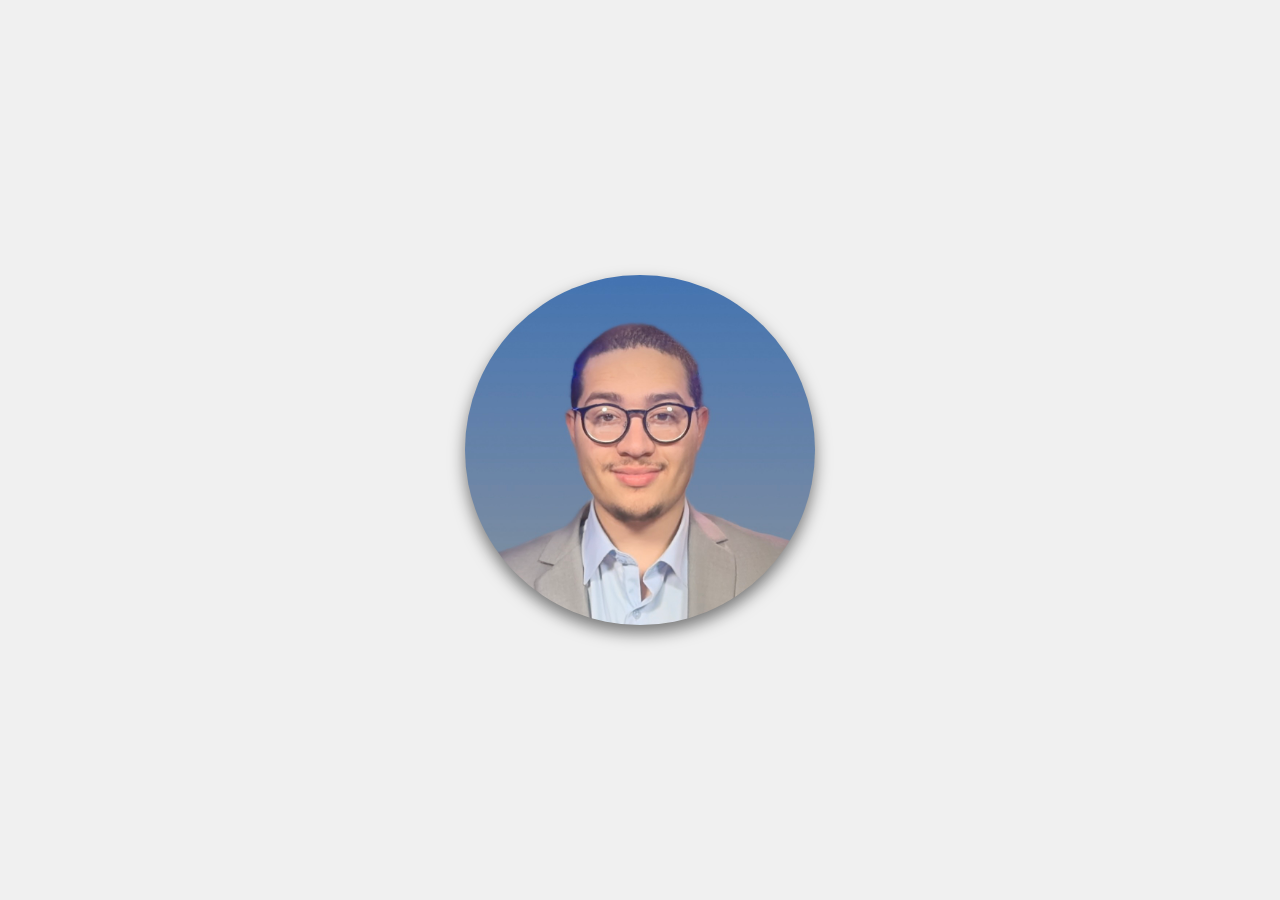
==== index.html @ 880c0f78 "Update index.html" ====
<!DOCTYPE html>
<html lang="en">
<head>
    <meta charset="UTF-8">
    <meta name="viewport" content="width=device-width, initial-scale=1.0">
    <title>jarielrrz</title>
    <!-- <link rel="stylesheet" href="styles.css"> -->
    <link rel="stylesheet" href="https://cdnjs.cloudflare.com/ajax/libs/font-awesome/6.0.0-beta3/css/all.min.css">
</head>
<style>
    /* Existing styles */
    body {
        margin: 0;
        display: flex;
        flex-direction: column; /* Change to column to stack elements vertically */
        align-items: center;
        background-color: #f0f0f0;
        font-family: Arial, sans-serif;
        height: 100vh; /* Ensure body takes full height */
    }
    
    .profile-container {
        position: absolute; /* Position absolute to center it */
        top: 50%;
        left: 50%;
        transform: translate(-50%, -50%);
        width: 350px;
        height: 350px;
    }
    
    .profile-pic {
        width: 100%;
        height: 100%;
        border-radius: 50%;
        background-color: #555;
        background-image: url('/media/profilev2.jpg'); /* i need a profesional headshots */
        background-size: cover;
        background-position: center;
        cursor: pointer;
        box-shadow: 0 4px 6px rgba(0, 0, 0, 0.5);
        transition: transform 0.3s ease;
        box-shadow: 0 8px 16px rgba(0, 0, 0, 0.5); 
        overflow: hidden; /* Ensure the box shadow matches the circular shape */
    }
    
    .profile-pic:hover {
        transform: scale(1.1);
    }
    
    .menu {
        position: absolute;
        top: 50%;
        left: 50%;
        transform: translate(-50%, -50%);
        transition: all 0.3s ease;
    }
    
    .menu-item {
        display: flex;
        flex-direction: column;
        align-items: center;
        justify-content: center;
        width: 80px;
        height: 80px;
        background-color: #fff;
        color: #333;
        border-radius: 50%;
        box-shadow: 0 2px 4px rgba(0, 0, 0, 0.1);
        text-decoration: none;
        font-size: 12px;
        font-weight: bold;
        transition: background-color 0.3s ease, transform 0.3s ease, opacity 0.3s ease;
        position: absolute;
        opacity: 0;
        transition: opacity 0.3s ease;
        text-align: center;
        box-shadow: 0 8px 16px rgba(0, 0, 0, 0.2); 
    }
    
    .menu-item img {
        border-radius: 50%;
        margin-bottom: 5px;
    }
    
    .menu-item i {
        font-size: 24px; /* Increase icon size */
        margin-bottom: 5px;
    }
    
    .menu-item:hover {
        background-color: #007bff;
        color: white;
        transform: scale(1.1);
    }
    
    .menu-item:nth-child(1) {
        transform: translate(-50%, -50%) rotate(45deg) translate(255px) rotate(-45deg); /* Adjusted distance */
    }
    
    .menu-item:nth-child(2) {
        transform: translate(-50%, -50%) translate(255px); /* Adjusted distance */
    }
    
    .menu-item:nth-child(3) {
        transform: translate(-50%, -50%) rotate(-45deg) translate(255px) rotate(45deg); /* Adjusted distance */
    }
    
    .menu-item:nth-child(4) {
        transform: translate(-50%, -50%) rotate(135deg) translate(255px) rotate(-135deg); /* Adjusted distance */
    }
    
    .menu-item:nth-child(5) {
        transform: translate(-50%, -50%) rotate(225deg) translate(255px) rotate(-225deg); /* Adjusted distance */
    }
    
    .menu-item:nth-child(6) {
        transform: translate(-50%, -50%) rotate(180deg) translate(255px) rotate(-180deg); /* Adjusted distance */
    }
    
    .menu-item:nth-child(7) {
        transform: translate(-50%, -50%) rotate(-270deg) translate(255px) rotate(270deg); /* Adjusted distance */
    }
    
    .menu.show .menu-item:nth-child(5) {
        opacity: 1;
        transition: transform 0.5s ease 0.1s, opacity 0.5s ease 0.1s; /* LinkedIn */
    }
    
    .menu.show .menu-item:nth-child(4) {
        opacity: 1;
        transition: transform 0.5s ease 0.2s, opacity 0.5s ease 0.2s; /* GitHub */
    }
    
    .menu.show .menu-item:nth-child(6) {
        opacity: 1;
        transition: transform 0.5s ease 0.3s, opacity 0.5s ease 0.3s; /* Contact */
    }
    
    .menu.show .menu-item:nth-child(7) {
        opacity: 1;
        transition: transform 0.5s ease 0.4s, opacity 0.5s ease 0.4s; /* Theme */
    }
    
    .menu.show .menu-item:nth-child(1) {
        opacity: 1;
        transition: transform 0.5s ease 0.5s, opacity 0.5s ease 0.5s; /* Resume */
    }
    
    .menu.show .menu-item:nth-child(2) {
        opacity: 1;
        transition: transform 0.5s ease 0.6s, opacity 0.5s ease 0.6s; /* Projects */
    }
    
    .menu.show .menu-item:nth-child(3) {
        opacity: 1;
        transition: transform 0.5s ease 0.7s, opacity 0.5s ease 0.7s; /* About */
    }
    
    .menu.show .menu-item {
        opacity: 1;
    }
    
    .menu.hide .menu-item:nth-child(3) {
        opacity: 0;
        transition: transform 0.5s ease 0.1s, opacity 0.5s ease 0.1s; /* About */
    }
    
    .menu.hide .menu-item:nth-child(2) {
        opacity: 0;
        transition: transform 0.5s ease 0.2s, opacity 0.5s ease 0.2s; /* Projects */
    }
    
    .menu.hide .menu-item:nth-child(1) {
        opacity: 0;
        transition: transform 0.5s ease 0.3s, opacity 0.5s ease 0.3s; /* Resume */
    }
    
    .menu.hide .menu-item:nth-child(7) {
        opacity: 0;
        transition: transform 0.5s ease 0.4s, opacity 0.5s ease 0.4s; /* Theme */
    }
    
    .menu.hide .menu-item:nth-child(6) {
        opacity: 0;
        transition: transform 0.5s ease 0.5s, opacity 0.5s ease 0.5s; /* Contact */
    }
    
    .menu.hide .menu-item:nth-child(4) {
        opacity: 0;
        transition: transform 0.5s ease 0.6s, opacity 0.5s ease 0.6s; /* GitHub */
    }
    
    .menu.hide .menu-item:nth-child(5) {
        opacity: 0;
        transition: transform 0.5s ease 0.7s, opacity 0.5s ease 0.7s; /* LinkedIn */
    }
    
    .profile-info {
        position: absolute;
        top: 65%;
        left: 50%;
        transform: translate(-50%, -50%) translate(0, -300px);
        text-align: center;
        opacity: 0;
        transition: opacity 0.3s ease, transform 0.3s ease;
    }
    
    .profile-info.show {
        opacity: 1;
        animation: grow 0.5s forwards;
    }
    
    .profile-info.hide {
        opacity: 0;
        animation: shrink 0.5s forwards;
        transition: opacity 0.3s ease 1.3s, transform 0.3s ease 1.3s; /* Delay to match the longest animation duration */
    }
    
    @keyframes grow {
        0% {
            transform: translate(-50%, -50%) translate(0, -300px) scale(1);
        }
        50% {
            transform: translate(-50%, -50%) translate(0, -300px) scale(1.1);
        }
        100% {
            transform: translate(-50%, -50%) translate(0, -300px) scale(1);
        }
    }
    
    @keyframes shrink {
        0% {
            transform: translate(-50%, -50%) translate(0, -300px) scale(1);
        }
        50% {
            transform: translate(-50%, -50%) translate(0, -300px) scale(1.1);
        }
        100% {
            transform: translate(-50%, -50%) translate(0, -300px) scale(1);
        }
    }
    
    .profile-info h1 {
        margin: 0;
        font-size: 28px;
        font-weight: bold;
    }
    
    .profile-info p {
        margin: 0;
        font-size: 18px;
        color: #666;
    }
    
    @media (max-width: 768px) {
        .menu-item {
            font-size: 10px;
            width: 60px;
            height: 60px;
        }
    }

    .content-container {
        width: 100%;
        max-width: 900px;
        height: 80vh; /* Set a fixed height */
        margin: 0 auto;
        padding: 40px 20px 20px; /* Adjust padding to ensure content fits */
        background-color: #fff;
        box-shadow: 0 4px 8px rgba(0, 0, 0, 0.1);
        display: none; /* Hide container by default */
        justify-content: flex-start; /* Align content to the top */
        align-items: center;
        flex-direction: column; /* Ensure content is centered vertically */
        position: absolute;
        top: 50%;
        left: 50%;
        border-radius: 8px;
        transform: translate(-50%, -50%);
        overflow-y: auto; /* Make the container scrollable */
        box-sizing: border-box; /* Include padding and border in the element's total width and height */
    }
    .content-container.active {
        display: flex; /* Show container when active */
    }
    .content-section {
        display: none; /* Hide all sections by default */
        width: 100%; /* Ensure content section takes full width */
    }
    .content-section.active {
        display: block; /* Show the active section */
    }

    .close-button {
        position: absolute;
        top: 10px;
        right: 10px;
        font-size: 24px;
        color: #007bff;
        cursor: pointer;
    }

    /* Dark mode styles */
    body.dark-mode {
        background-color: #121212;
        color: #e0e0e0;
    }

    .profile-pic.dark-mode {
        box-shadow: 0 8px 16px rgba(100, 100, 200, 0.5);
        border-radius: 50%; /* Ensure the box shadow matches the circular shape */
        overflow: hidden; /* Ensure the box shadow matches the circular shape */
        background-image: url('/media/profilev3dark.jpg'); /* i need a profesional headshots */
    }

    .menu-item.dark-mode {
        background-color: #333;
        color: #e0e0e0;
        box-shadow: 0 8px 16px rgba(255, 255, 255, 0.1);
    }

    .menu-item.dark-mode:hover {
        background-color: #555;
    }

    .content-container.dark-mode {
        background-color: #1e1e1e;
        color: #e0e0e0;
    }

    .close-button.dark-mode {
        color: #e0e0e0;
    }

    .project-box {
        background-color: #fff;
        border: 1px solid #ddd;
        border-radius: 8px;
        padding: 16px;
        margin: 8px;
        box-shadow: 0 2px 4px rgba(0, 0, 0, 0.1);
        transition: transform 0.3s ease;
    }

    .project-box:hover {
        transform: scale(1.05);
    }

    .project-title {
        font-size: 18px;
        font-weight: bold;
        margin-bottom: 8px;
    }

    .project-description {
        font-size: 14px;
        color: #666;
    }

    .pagination {
        display: flex;
        justify-content: center;
        margin-top: 16px;
    }

    .pagination button {
        background-color: #007bff;
        color: white;
        border: none;
        padding: 8px 16px;
        margin: 0 4px;
        border-radius: 4px;
        cursor: pointer;
        transition: background-color 0.3s ease;
    }

    .pagination button:hover {
        background-color: #0056b3;
    }

    .pagination button:disabled {
        background-color: #ccc;
        cursor: not-allowed;
    }

    .pagination button.active {
        background-color: #0056b3; /* Normal mode active color */
    }

    .pagination button.dark-mode {
        background-color: #555;
        color: #e0e0e0;
    }

    .pagination button.dark-mode:hover {
        background-color: #777;
    }

    .pagination button.dark-mode:disabled {
        background-color: #444;
    }

    .pagination button.dark-mode.active {
        background-color: #66b2ff; /* Dark mode active color */
    }

    .projects-grid {
        display: grid;
        grid-template-columns: repeat(2, 1fr);
        gap: 16px;
    }

    .project-box {
        background-color: #fff;
        border: 1px solid #ddd;
        border-radius: 8px;
        padding: 16px;
        box-shadow: 0 2px 4px rgba(0, 0, 0, 0.1);
        transition: transform 0.3s ease;
        display: flex;
        flex-direction: column;
        align-items: center;
    }

    .project-box:hover {
        transform: scale(1.05);
    }

    .project-image {
        width: 100%;
        height: 150px;
        object-fit: cover;
        border-radius: 8px;
        margin-bottom: 8px;
    }

    .project-title {
        font-size: 18px;
        font-weight: bold;
        margin-bottom: 8px;
    }

    .project-description {
        font-size: 14px;
        color: #666;
        text-align: center;
    }

    .pagination {
        display: flex;
        justify-content: center;
        margin-top: 16px;
    }

    .pagination button {
        background-color: #007bff;
        color: white;
        border: none;
        padding: 8px 16px;
        margin: 0 4px;
        border-radius: 4px;
        cursor: pointer;
        transition: background-color 0.3s ease;
    }

    .pagination button:hover {
        background-color: #0056b3;
    }

    .pagination button:disabled {
        background-color: #ccc;
        cursor: not-allowed;
    }

    /* Dark mode styles */
    /* ...existing code... */

    .project-box.dark-mode {
        background-color: #333;
        border-color: #555;
        color: #e0e0e0;
    }

    .resume-section {
        padding: 20px;
        border-radius: 8px;
        margin-bottom: 20px;
    }

    .resume-section h2, .resume-section h3 {
        color: #007bff;
    }

    .resume-section p {
        margin: 10px 0;
    }

    .resume-section ul {
        list-style-type: none;
        padding: 0;
    }

    .resume-section ul li {
        position: relative;
        padding-left: 20px;
        margin-bottom: 10px;
    }

    .resume-section ul li::before {
        content: '•';
        position: absolute;
        left: 0;
        color: #007bff;
        font-size: 20px;
        line-height: 1;
    }

    .resume-box {
        background-color: #fff;
        border: 1px solid #ddd;
        border-radius: 8px;
        padding: 16px;
        margin-bottom: 20px;
        box-shadow: 0 2px 4px rgba(0, 0, 0, 0.1);
    }

    .resume-box h3 {
        margin-top: 0;
    }

    .resume-icon {
        color: #007bff;
        margin-right: 8px;
    }

    /* Dark mode styles */
    /* ...existing code... */

    .resume-section.dark-mode h2, .resume-section.dark-mode h3 {
        color: #66b2ff;
    }

    .resume-section.dark-mode ul li::before {
        color: #66b2ff;
    }

    .resume-box.dark-mode {
        background-color: #333;
        border-color: #555;
    }

    .resume-icon.dark-mode {
        color: #66b2ff;
    }

    .contact-section {
        padding: 20px;
        background-color: #f9f9f9;
        border-radius: 8px;
        box-shadow: 0 2px 4px rgba(0, 0, 0, 0.1);
        margin-bottom: 20px;
    }

    .contact-section h2 {
        color: #007bff;
    }

    .contact-section p {
        margin: 10px 0;
    }

    .contact-form {
        display: flex;
        flex-direction: column;
    }

    .contact-form input, .contact-form textarea {
        padding: 10px;
        margin-bottom: 10px;
        border: 1px solid #ddd;
        border-radius: 4px;
        box-shadow: 0 2px 4px rgba(0, 0, 0, 0.1);
    }

    .contact-form button {
        padding: 10px;
        background-color: #007bff;
        color: white;
        border: none;
        border-radius: 4px;
        cursor: pointer;
        transition: background-color 0.3s ease;
    }

    .contact-form button:hover {
        background-color: #0056b3;
    }

    .map-container {
        margin-bottom: 20px;
    }

    /* Dark mode styles */
    /* ...existing code... */

    .contact-section.dark-mode {
        background-color: #333;
        color: #e0e0e0;
    }

    .contact-section.dark-mode h2 {
        color: #66b2ff;
    }

    .contact-form.dark-mode input, .contact-form.dark-mode textarea {
        background-color: #444;
        border-color: #555;
        color: #e0e0e0;
    }

    .contact-form.dark-mode button {
        background-color: #555;
        color: #e0e0e0;
    }

    .contact-form.dark-mode button:hover {
        background-color: #777;
    }

    .about-section {
        padding: 20px;
        background-color: #f9f9f9;
        border-radius: 8px;
        box-shadow: 0 2px 4px rgba(0, 0, 0, 0.1);
        margin-bottom: 20px;
    }

    .about-section h2, .about-section h3 {
        color: #007bff;
    }

    .about-section p {
        margin: 10px 0;
    }

    .about-section ul {
        list-style-type: none;
        padding: 0;
    }

    .about-section ul li {
        position: relative;
        padding-left: 20px;
        margin-bottom: 10px;
    }

    .about-section ul li::before {
        content: '•';
        position: absolute;
        left: 0;
        color: #007bff;
        font-size: 20px;
        line-height: 1;
    }

    .about-section .what-doing-grid {
        display: grid;
        grid-template-columns: repeat(2, 1fr);
        gap: 16px;
    }

    .what-doing-box {
        background-color: #fff;
        border: 1px solid #ddd;
        border-radius: 8px;
        padding: 16px;
        box-shadow: 0 2px 4px rgba(0, 0, 0, 0.1);
        display: flex;
        align-items: center;
        transition: transform 0.3s ease;
    }

    .what-doing-box:hover {
        transform: scale(1.05);
    }

    .what-doing-icon {
        font-size: 24px;
        color: #007bff;
        margin-right: 12px;
    }

    .what-doing-text {
        font-size: 14px;
        color: #333;
    }

    /* Dark mode styles */
    /* ...existing code... */

    .about-section.dark-mode {
        background-color: #333;
        color: #e0e0e0;
    }

    .about-section.dark-mode h2, .about-section.dark-mode h3 {
        color: #66b2ff;
    }

    .about-section.dark-mode ul li::before {
        color: #66b2ff;
    }

    .what-doing-box.dark-mode {
        background-color: #444;
        border-color: #555;
    }

    .what-doing-icon.dark-mode {
        color: #66b2ff;
    }

    .what-doing-text.dark-mode {
        color: #e0e0e0;
    }

    .filter-buttons {
        display: flex;
        justify-content: center;
        margin-bottom: 20px;
    }

    .filter-button {
        background-color: #007bff;
        color: white;
        border: none;
        padding: 10px 20px;
        margin: 0 10px;
        border-radius: 4px;
        cursor: pointer;
        transition: background-color 0.3s ease;
    }

    .filter-button:hover {
        background-color: #0056b3;
    }

    .filter-button.active {
        background-color: #0056b3;
    }

    .filter-button.dark-mode {
        background-color: #555;
        color: #e0e0e0;
    }

    .filter-button.dark-mode:hover {
        background-color: #777;
    }

    .filter-button.dark-mode.active {
        background-color: #777;
    }

    .page-description {
        font-size: 16px;
        color: #666;
        text-align: center;
        margin-bottom: 20px;
    }

    .page-description.dark-mode {
        color: #e0e0e0;
    }

    .project-heading {
        color: #007bff; /* Normal mode color */
    }

    .project-heading.dark-mode {
        color: #66b2ff; /* Dark mode color */
    }

    .project-symbol {
        color: #007bff; /* Normal mode color */
    }

    .project-symbol.dark-mode {
        color: #66b2ff; /* Dark mode color */
    }
</style>
<body>
    <div class="profile-container">
        <div class="profile-pic" tabindex="0"></div>
        <div class="menu">
            <a href="#resume" class="menu-item">
                <i class="fas fa-file-alt"></i>
                Resume
            </a>
            <a href="#projects" class="menu-item">
                <i class="fas fa-project-diagram"></i>
                Projects
            </a>
            <a href="#about" class="menu-item">
                <i class="fas fa-user"></i>
                About
            </a>
            <a href="https://github.com/jarielrrz/" class="menu-item">
                <i class="fab fa-github"></i>
                GitHub
            </a>
            <a href="https://www.linkedin.com/in/jariel-rodriguez-98b969230/" class="menu-item">
                <i class="fab fa-linkedin"></i>
                LinkedIn
            </a>
            <a href="#contact" class="menu-item">
                <i class="fas fa-envelope"></i>
                Contact
            </a>
            <a href="#toggle-theme" class="menu-item">
                <i class="fas fa-adjust"></i>
                Theme
            </a>
        </div>
        <div class="profile-info">
            <h1>Jariel R Rodriguez</h1>
            <p>IT & Web Specialist</p>
        </div>
    </div>
    <div class="content-container" id="content-container">
        <div class="content-section" id="content">
            <!-- Content will be dynamically loaded here -->
            <div class="close-button" onclick="closeContent()">✖</div>
        </div>
    </div>

    <script>
        // Accessibility: Open menu on click as well as hover
        // Accessibility: Open menu on click as well as hover
        const profilePic = document.querySelector('.profile-pic');
        const menu = document.querySelector('.menu'); 
        const profileInfo = document.querySelector('.profile-info');
        const contentContainer = document.getElementById('content-container');
        const contentSection = document.getElementById('content');
        const themeButton = document.querySelector('.menu-item[href="#toggle-theme"]');

        // Apply saved theme on page load
        document.addEventListener('DOMContentLoaded', () => {
            const savedTheme = localStorage.getItem('theme');
            if (savedTheme === 'dark') {
                document.body.classList.add('dark-mode');
                document.querySelectorAll('.profile-container, .profile-pic, .menu-item, .content-container, .close-button, .resume-section, .resume-box, .resume-icon, .contact-section, .contact-form, .about-section, .what-doing-box, .what-doing-icon, .what-doing-text').forEach(element => {
                    element.classList.add('dark-mode');
                });
            }
        });

        profilePic.addEventListener('click', () => {
            toggleMenu();
        });

        profilePic.addEventListener('blur', () => {
            closeMenu();
        });

        document.addEventListener('click', (event) => {
            if (!profilePic.contains(event.target) && !menu.contains(event.target) && !event.target.closest('.menu-item')) {
                closeMenu();
            }
        });

        document.querySelectorAll('.menu-item').forEach(item => {
            item.addEventListener('click', function(event) {
                event.stopPropagation(); // Prevent the menu from closing when clicking on the buttons
                const href = this.getAttribute('href');
                if (href.startsWith('http') || href === '#toggle-theme') {
                    return; // Allow external links and theme toggle to function normally
                }
                event.preventDefault();
                const targetId = href.substring(1);
                loadContent(targetId);
            });
        });

        themeButton.addEventListener('click', (event) => {
            event.preventDefault();
            document.body.classList.toggle('dark-mode');
            document.querySelectorAll('.profile-container, .profile-pic, .menu-item, .content-container, .close-button, .resume-section, .resume-box, .resume-icon, .contact-section, .contact-form, .about-section, .what-doing-box, .what-doing-icon, .what-doing-text').forEach(element => {
                element.classList.toggle('dark-mode');
            });
            // Save theme to local storage
            if (document.body.classList.contains('dark-mode')) {
                localStorage.setItem('theme', 'dark');
            } else {
                localStorage.removeItem('theme');
            }
        });

        function toggleMenu() {
            if (menu.classList.contains('show')) {
                closeMenu();
            } else {
                menu.classList.add('show');
                profileInfo.classList.add('show');
            }
        }

        function closeMenu() {
            menu.classList.remove('show');
            menu.classList.add('hide');
            profileInfo.classList.remove('show');
            profileInfo.classList.add('hide');
            setTimeout(() => {
                menu.classList.remove('hide');
                profileInfo.classList.remove('hide');
            }, 1300); // Adjust this timeout to match the longest animation duration
        }

        // Close content and return to profile
        function closeContent() {
            contentSection.innerHTML = ''; // Clear content
            contentContainer.classList.remove('active');
        }

        // Load content based on the target ID
        function loadContent(targetId) {
            let content = '';
            switch (targetId) {
                case 'resume':
                    content = `
                        <div class="resume-section">
                            <h2><i class="fas fa-graduation-cap resume-icon"></i>Resume</h2>
                            <div class="resume-box">
                                <h3><i class="fas fa-university resume-icon"></i>Education</h3>
                                <p><strong>University of Massachusetts Boston</strong><br>
                                Expected December 2024<br>
                                B.S. in Information Technology (System Administration Track)<br>
                                GPA: 3.9/4.00<br>
                                Academics: Beacon Merit Scholar, McNair Scholar, 4x Dean’s List, Alpha Lambda Delta Honors Society Member<br>
                                Coursework: Network Security Administration, Windows Administration, Relational Databases, Web Fluency</p>
                            </div>
                            
                            <div class="resume-box">
                                <h3><i class="fas fa-briefcase resume-icon"></i>Experience</h3>
                                <ul>
                                    <li><strong>Technical Support Intern</strong><br>
                                    Imperium Realty (YouthWorks), Brockton, MA | June 2019 - September 2019<br>
                                    Collaborated effectively in a team-based environment.<br>
                                    Managed daily desk operations, providing technical support, tracking information, and ensuring timely resolution for staff.</li>
                                    
                                    <li><strong>Lab Assistant</strong><br>
                                    University of Massachusetts Boston, Boston, MA | June 2023 – December 2023<br>
                                    Developed an automated model for malaria diagnosis using a digital microscope with 93% accuracy.<br>
                                    Utilized OpenCV for image processing and Keras for machine learning to diagnose malaria from 3D holographic cell images.</li>
                                    
                                    <li><strong>Research Associate</strong><br>
                                    Ubiquitous Networking and Communications Lab, Boston, MA | November 2023 – January 2024<br>
                                    Created an automated Testbed Controller for network access point configurations, enhancing security.<br>
                                    Configured Raspberry Pi devices for secure network simulations, identifying and addressing network vulnerabilities.</li>
                                    
                                    <li><strong>Shift Supervisor</strong><br>
                                    Securitas Inc, Boston, MA | January 2024 – June 2024<br>
                                    Led security operations, managing a team to ensure safety and foster collaboration.<br>
                                    Implemented advanced patrol strategies and surveillance technologies to mitigate security risks.<br>
                                    Optimized access control systems, enforcing protocols to protect critical infrastructure and data assets.</li>
                                    
                                    <li><strong>Web Support Specialist</strong><br>
                                    Executive Office of Technology Services and Security (EOTSS), Boston, MA | July 2024 – Present<br>
                                    Provide technical support and troubleshooting for over 500 content authors, ensuring efficient website operations and user satisfaction.<br>
                                    Conduct training sessions on content management systems, enhancing users' technical proficiency and content quality.<br>
                                    Collaborate with state government partners to optimize web infrastructure and improve digital service delivery.<br>
                                    Implement and test new web features, ensuring reliability and performance before deployment.<br>
                                    Manage user accounts and permissions, maintaining secure and organized access control.</li>
                                </ul>
                            </div>
                            
                            <div class="resume-box">
                                <h3><i class="fas fa-certificate resume-icon"></i>Certifications</h3>
                                <ul>
                                    <li>client logo</li>
                                    <li>client logo</li>
                                    <li>client logo</li>
                                </ul>
                            </div>
                            
                            <div class="resume-box">
                                <h3><i class="fas fa-project-diagram resume-icon"></i>Current Projects</h3>
                                <ul>
                                    <li><strong>The Imposter Phenomenon: Exploring Correlations and Impacts</strong><br>
                                    April 2023 – Present<br>
                                    Investigated "Imposter Syndrome" among 500 STEM students, analyzing demographic correlations and academic performance impacts.<br>
                                    Created a secure custom database for data handling and conducted statistical analyses using SciPy and Pandas.</li>
                                    
                                    <li><strong>KeyKnight Password Manager (Capstone Project)</strong><br>
                                    January 2024 – Present<br>
                                    Developed a data collection system for secure storage and retrieval of user credentials.<br>
                                    Implemented encryption algorithms, designed a secure database infrastructure, and conducted security audits to enhance resilience against cyber threats.</li>
                                </ul>
                            </div>
                            
                            <div class="resume-box">
                                <h3><i class="fas fa-tools resume-icon"></i>Technical Skills</h3>
                                <p>Languages and Platforms: Python, HTML, JS, CSS, SQL, Linux, Mac, Windows, Tableau, Qualtrics<br>
                                Packages: NumPy, Pandas, TensorFlow, Matplotlib, Flask<br>
                                Additional Skills: MySQL, UNIX Scripting, PC Building & Server Maintenance, Active Directory</p>
                            </div>
                        </div>
                    `;
                    break;
                case 'projects':
                    content = `
                        <h2 class="project-heading"><i class="fas fa-project-diagram project-symbol"></i> Projects</h2>
                        <p class="page-description">Explore my projects categorized by different fields.</p>
                        <div class="filter-buttons">
                            <button class="filter-button" onclick="filterProjects('IT & Information Security')">IT & Information Security</button>
                            <button class="filter-button" onclick="filterProjects('Development')">Development</button>
                            <button class="filter-button" onclick="filterProjects('Research')">Research</button>
                            <button class="filter-button" onclick="filterProjects('3D Design')">3D Design</button>
                        </div>
                        <div id="projects-container" class="projects-grid"></div>
                        <div class="pagination" id="pagination"></div>
                    `;
                    break;
                case 'about':
                    content = `
                        <div class="about-section">
                            <h2><i class="fas fa-user"></i> About Me</h2>
                            <p>I am currently a student at the University of Massachusetts Boston, majoring in Information Technology with a concentration in System Administration. My academic focus is on gaining a deep understanding of network engineering, with a long-term goal of transitioning into the cybersecurity field. I am dedicated to building a strong foundation in IT and am actively seeking opportunities to gain hands-on experience in the tech industry. I am eager to secure my first position in the field, where I can apply my knowledge, learn from industry professionals, and contribute to impactful projects. With graduation approaching next semester, I am ready to bring my skills and enthusiasm to a dynamic tech team.</p>
                            <p>Raised in Brockton, MA, I take great pride in my Puerto Rican heritage. I graduated from South Eastern Regional Vocational High School in 2020, where I studied Video & Radio Production. During my senior year of high school, I was able to take a Cisco Networking class as an elective, which sparked my passion for IT. I now have a passion for network engineering and aspire to move into cybersecurity eventually. In addition to my studies, I am a devoted LEGO collector, particularly enjoying modular buildings and UCS Star Wars sets.</p>
                            <h3>What I'm Doing</h3>
                            <div class="what-doing-grid">
                                <div class="what-doing-box">
                                    <i class="fas fa-laptop-code what-doing-icon"></i>
                                    <div class="what-doing-text"><strong>IT Capstone:</strong> Currently working on my IT Capstone project, the KeyKnight Password Manager.</div>
                                </div>
                                <div class="what-doing-box">
                                    <i class="fas fa-code what-doing-icon"></i>
                                    <div class="what-doing-text"><strong>Side Projects:</strong> Actively developing applications for various platforms during my free time.</div>
                                </div>
                                <div class="what-doing-box">
                                    <i class="fas fa-certificate what-doing-icon"></i>
                                    <div class="what-doing-text"><strong>Certifications:</strong> Pursuing CompTIA and CCNA certifications to enhance my skills in the field of IT.</div>
                                </div>
                                <div class="what-doing-box">
                                    <i class="fas fa-video what-doing-icon"></i>
                                    <div class="what-doing-text"><strong>LEGO & Video Content:</strong> Building LEGO sets and creating engaging video content showcasing my passion for LEGO.</div>
                                </div>
                            </div>
                        </div>
                    `;
                    break;
                case 'contact':
                    content = `
                        <div class="contact-section">
                            <h2>Contact</h2>
                            <div class="map-container">
                                <iframe src="https://www.google.com/maps/embed?pb=!1m18!1m12!1m3!1d2948.846797835161!2d-71.05956768454404!3d42.36008297918644!2m3!1f0!2f0!3f0!3m2!1i1024!2i768!4f13.1!3m3!1m2!1s0x89e370a7b7b0b1b7%3A0x8f9b9b9b9b9b9b9b!2sDowntown%20Boston%2C%20MA!5e0!3m2!1sen!2sus!4v1633024800000!5m2!1sen!2sus" width="100%" height="300" style="border:0;" allowfullscreen="" loading="lazy"></iframe>
                            </div>
                            <form class="contact-form">
                                <input type="text" name="full-name" placeholder="Full Name" required>
                                <input type="email" name="email" placeholder="Email Address" required>
                                <textarea name="message" rows="5" placeholder="Your Message" required></textarea>
                                <button type="submit">Send Message</button>
                            </form>
                        </div>
                    `;
                    break;
                default:
                    content = '<p>Content not found.</p>';
            }
            contentSection.innerHTML = content + '<div class="close-button" onclick="closeContent()">✖</div>';
            contentContainer.classList.add('active');
            contentSection.classList.add('active'); // Ensure content section is also shown

            if (targetId === 'projects') {
                loadProjects();
            }

            // Apply dark mode styles if necessary
            if (document.body.classList.contains('dark-mode')) {
                document.querySelectorAll('.resume-section, .resume-box, .resume-icon, .contact-section, .contact-form, .about-section, .what-doing-box, .what-doing-icon, .what-doing-text, .filter-button, .page-description, .project-heading, .project-symbol, .pagination button').forEach(element => {
                    element.classList.add('dark-mode');
                });
            }
        }

        const projects = [
            { title: 'The Imposter Phenomenon: Exploring Correlations And Impacts', description: 'Investigated "Imposter Syndrome" among 500 STEM students, analyzing demographic correlations and academic performance impacts.', image: '/media/project-4.jpg', category: 'Research' },
            { title: 'UCAN - Multi-Node SDR Testbed for Automated Data Collection in Dense Multi-User Environments', description: 'Developed a multi-node SDR testbed for automated data collection in dense multi-user environments.', image: '/media/project-4.jpg', category: 'Research' },
            { title: 'Project C', description: 'Description of Project C', image: '/media/project-4.jpg', category: 'Research' },
            { title: 'Project D', description: 'Description of Project D', image: '/media/project-4.jpg', category: 'Research' },
            { title: 'Project E', description: 'Description of Project E', image: '/media/project-4.jpg', category: 'Research' },
            { title: 'Project F', description: 'Description of Project F', image: '/media/project-4.jpg', category: 'Research' },
            { title: 'Project G', description: 'Description of Project G', image: '/media/project-4.jpg', category: 'Research' },
            { title: 'Vulnerability Assessment Report', description: 'Conducted a comprehensive vulnerability assessment to identify and mitigate security risks.', image: '/media/project-4.jpg', category: 'IT & Information Security' },
            { title: 'Setting Up a Secure Home Network', description: 'Developed guidelines and best practices for setting up a secure home network.', image: '/media/project-4.jpg', category: 'IT & Information Security' },
            { title: 'SIEM Map Incident Response Plan and Simulation', description: 'Created an incident response plan and simulation using SIEM tools.', image: '/media/project-4.jpg', category: 'IT & Information Security' },
            { title: 'Project J', description: 'Description of Project J', image: '/media/project-4.jpg', category: 'IT & Information Security' },
            { title: 'Project K', description: 'Description of Project K', image: '/media/project-4.jpg', category: 'IT & Information Security' },
            { title: 'Project L', description: 'Description of Project L', image: '/media/project-4.jpg', category: 'IT & Information Security' },
            { title: 'Project M', description: 'Description of Project M', image: '/media/project-4.jpg', category: 'IT & Information Security' },
            { title: 'KeyKnight - Password Manager', description: 'Developed a secure password manager for storing and managing user credentials.', image: '/media/project-4.jpg', category: 'Development' },
            { title: 'Project N', description: 'Description of Project N', image: '/media/project-4.jpg', category: 'Development' },
            { title: 'Project O', description: 'Description of Project O', image: '/media/project-4.jpg', category: 'Development' },
            { title: 'Project P', description: 'Description of Project P', image: '/media/project-4.jpg', category: 'Development' },
            { title: 'Project Q', description: 'Description of Project Q', image: '/media/project-4.jpg', category: 'Development' },
            { title: 'Project R', description: 'Description of Project R', image: '/media/project-4.jpg', category: 'Development' },
            { title: 'Project S', description: 'Description of Project S', image: '/media/project-4.jpg', category: 'Development' },
            { title: 'Project T', description: 'Description of Project T', image: '/media/project-4.jpg', category: '3D Design' },
            { title: 'Project U', description: 'Description of Project U', image: '/media/project-4.jpg', category: '3D Design' },
            { title: 'Project V', description: 'Description of Project V', image: '/media/project-4.jpg', category: '3D Design' },
            { title: 'Project W', description: 'Description of Project W', image: '/media/project-4.jpg', category: '3D Design' },
            { title: 'Project X', description: 'Description of Project X', image: '/media/project-4.jpg', category: '3D Design' },
            { title: 'Project Y', description: 'Description of Project Y', image: '/media/project-4.jpg', category: '3D Design' },
            { title: 'Project Z', description: 'Description of Project Z', image: '/media/project-4.jpg', category: '3D Design' },
        ];

        const projectsPerPage = 6;
        let currentPage = 1;
        let currentCategory = '';

        function loadProjects() {
            const projectsContainer = document.getElementById('projects-container');
            const pagination = document.getElementById('pagination');
            projectsContainer.innerHTML = '';
            pagination.innerHTML = '';

            const filteredProjects = currentCategory ? projects.filter(project => project.category === currentCategory) : projects;
            const start = (currentPage - 1) * projectsPerPage;
            const end = start + projectsPerPage;
            const paginatedProjects = filteredProjects.slice(start, end);

            paginatedProjects.forEach(project => {
                const projectBox = document.createElement('div');
                projectBox.className = 'project-box';
                projectBox.innerHTML = `
                    <img src="${project.image}" alt="${project.title}" class="project-image">
                    <div class="project-title">${project.title}</div>
                    <div class="project-description">${project.description}</div>
                `;
                projectsContainer.appendChild(projectBox);
            });

            const totalPages = Math.ceil(filteredProjects.length / projectsPerPage);
            for (let i = 1; i <= totalPages; i++) {
                const button = document.createElement('button');
                button.textContent = i;
                button.disabled = i === currentPage;
                button.addEventListener('click', () => {
                    currentPage = i;
                    loadProjects();
                });
                pagination.appendChild(button);
            }

            // Apply dark mode styles if necessary
            if (document.body.classList.contains('dark-mode')) {
                document.querySelectorAll('.project-box, .pagination button').forEach(element => {
                    element.classList.add('dark-mode');
                });
            }
        }

        function filterProjects(category) {
            currentCategory = category;
            currentPage = 1;
            document.querySelectorAll('.filter-button').forEach(button => {
                button.classList.remove('active');
            });
            document.querySelector(`.filter-button[onclick="filterProjects('${category}')"]`).classList.add('active');
            loadProjects();
        }
    </script>
</body>
</html>
---- styles.css ----
body {
            margin: 0;
            display: flex;
            justify-content: center;
            align-items: center;
            height: 100vh;
            background-color: #f0f0f0;
            font-family: Arial, sans-serif;
        }

        .profile-container {
            position: relative;
            width: 350px;
            height: 350px;
        }

        .profile-pic {
            width: 100%;
            height: 100%;
            border-radius: 50%;
            background-color: #555;
            background-image: url('/media/avatar.jpeg'); /* i need profesional headshots */
            background-size: cover;
            background-position: center;
            cursor: pointer;
            box-shadow: 0 4px 6px rgba(0, 0, 0, 0.1);
            transition: transform 0.3s ease;
        }

        .profile-pic:hover {
            transform: scale(1.1);
        }

        .menu {
            position: absolute;
            display: flex;
            flex-direction: column;
            gap: 10px;
            align-items: center;
            top: 50%;
            left: 50%;
            transform: translate(-50%, -50%) scale(0);
            opacity: 0;
            transition: all 0.3s ease;
        }

        .menu-item {
            padding: 10px 20px;
            background-color: #fff;
            color: #333;
            border-radius: 5px;
            box-shadow: 0 2px 4px rgba(0, 0, 0, 0.1);
            text-decoration: none;
            font-size: 16px;
            font-weight: bold;
            transition: background-color 0.3s ease;
        }

        .menu-item:hover {
            background-color: #007bff;
            color: white;
        }

        .profile-container:hover .menu {
            transform: translate(-50%, -50%) scale(1);
            opacity: 1;
        }

        @media (max-width: 768px) {
            .menu-item {
                font-size: 14px;
                padding: 8px 16px;
            }
        }
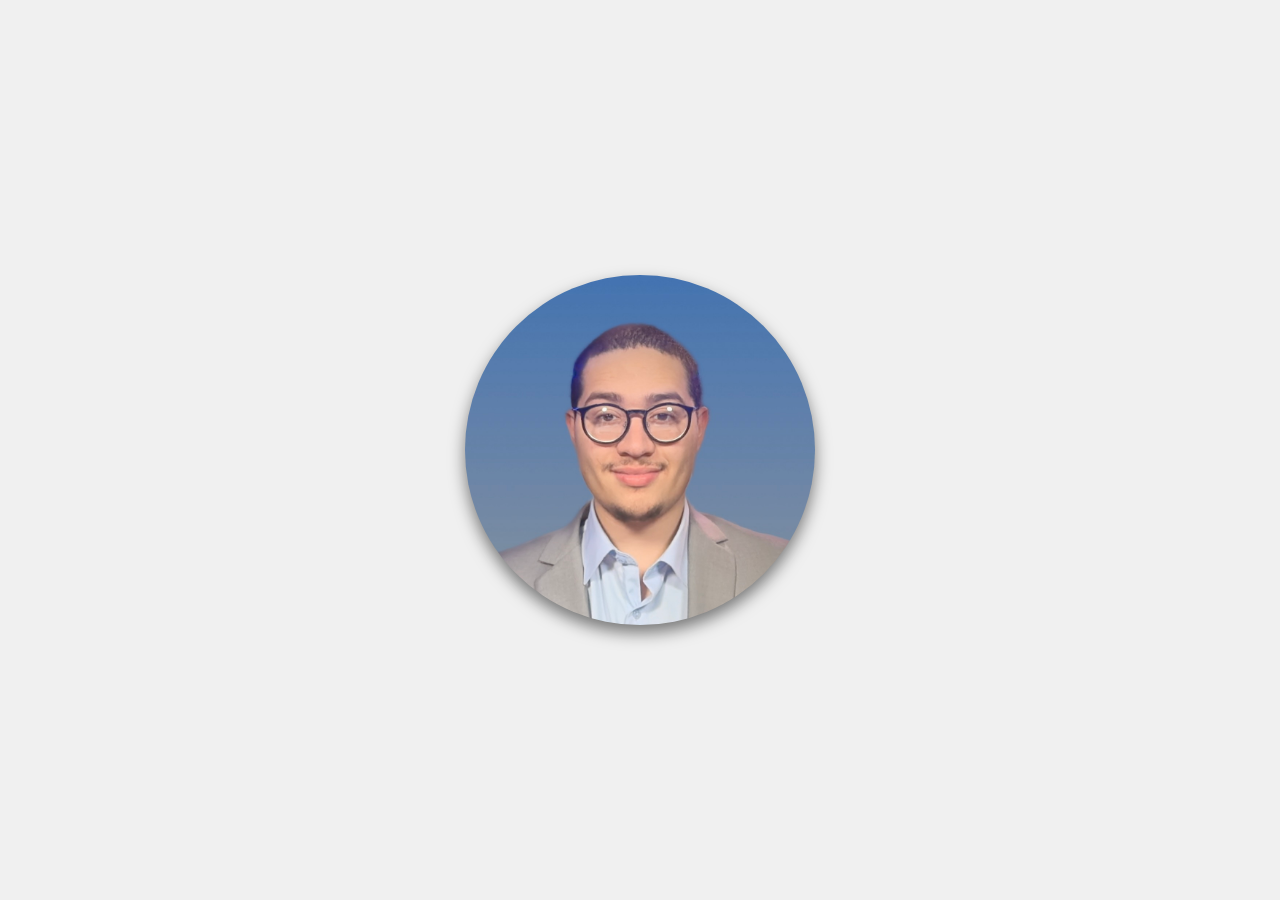
==== commit 38647254: "update menu functionality" ====
--- a/index.html
+++ b/index.html
@@ -602,6 +602,7 @@
 
     /* Dark mode styles */
     /* ...existing code... */
+    
 
     .contact-section.dark-mode {
         background-color: #333;
@@ -836,7 +837,6 @@
 
     <script>
         // Accessibility: Open menu on click as well as hover
-        // Accessibility: Open menu on click as well as hover
         const profilePic = document.querySelector('.profile-pic');
         const menu = document.querySelector('.menu'); 
         const profileInfo = document.querySelector('.profile-info');
@@ -859,14 +859,14 @@
             toggleMenu();
         });
 
-        profilePic.addEventListener('blur', () => {
-            closeMenu();
-        });
-
         document.addEventListener('click', (event) => {
-            if (!profilePic.contains(event.target) && !menu.contains(event.target) && !event.target.closest('.menu-item')) {
+            if (!profilePic.contains(event.target) && !menu.contains(event.target) && !contentContainer.contains(event.target)) {
                 closeMenu();
             }
+        });
+
+        contentContainer.addEventListener('click', (event) => {
+            event.stopPropagation(); // Prevent the menu from closing when clicking inside the content container
         });
 
         document.querySelectorAll('.menu-item').forEach(item => {
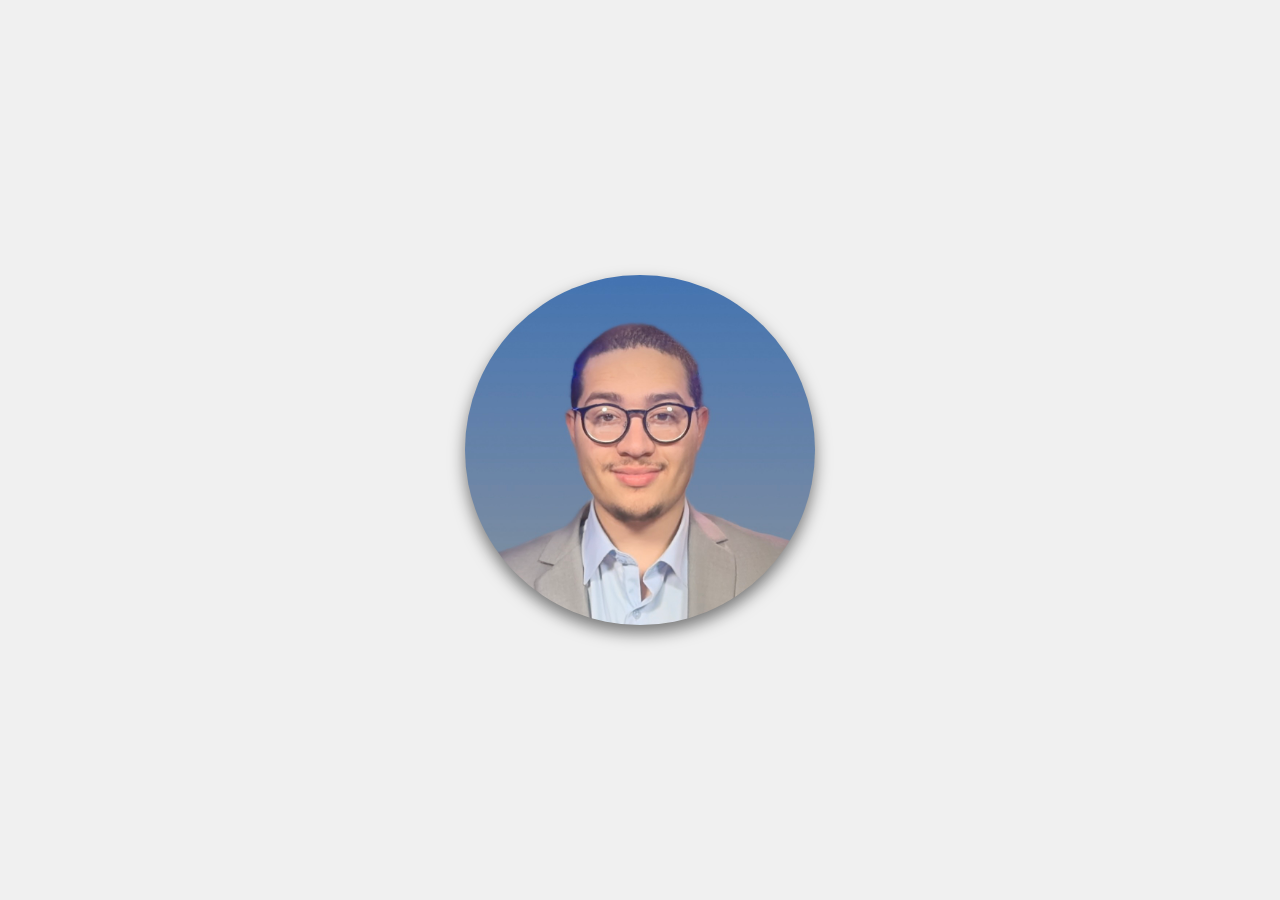
==== commit af90bf3e: "updated project functionally" ====
--- a/index.html
+++ b/index.html
@@ -788,6 +788,21 @@
 
     .project-symbol.dark-mode {
         color: #66b2ff; /* Dark mode color */
+    }
+
+    .back-button {
+        position: absolute;
+        top: 10px;
+        left: 10px;
+        font-size: 24px;
+        color: #007bff;
+        cursor: pointer;
+        background: none;
+        border: none;
+    }
+
+    .back-button.dark-mode {
+        color: #e0e0e0;
     }
 </style>
 <body>
@@ -1138,6 +1153,9 @@
                     <div class="project-title">${project.title}</div>
                     <div class="project-description">${project.description}</div>
                 `;
+                projectBox.addEventListener('click', () => {
+                    loadProjectDetails(project);
+                });
                 projectsContainer.appendChild(projectBox);
             });
 
@@ -1170,6 +1188,26 @@
             document.querySelector(`.filter-button[onclick="filterProjects('${category}')"]`).classList.add('active');
             loadProjects();
         }
+
+        function loadProjectDetails(project) {
+            const content = `
+                <div class="project-details">
+                    <button class="back-button" onclick="loadContent('projects')"><i class="fas fa-arrow-left"></i></button>
+                    <h2>${project.title}</h2>
+                    <img src="${project.image}" alt="${project.title}" class="project-image">
+                    <p>${project.description}</p>
+                </div>
+            `;
+            contentSection.innerHTML = content + '<div class="close-button" onclick="closeContent()">✖</div>';
+            contentSection.classList.add('active'); // Ensure content section is also shown
+
+            // Apply dark mode styles if necessary
+            if (document.body.classList.contains('dark-mode')) {
+                document.querySelectorAll('.project-details, .back-button').forEach(element => {
+                    element.classList.add('dark-mode');
+                });
+            }
+        }
     </script>
 </body>
 </html>
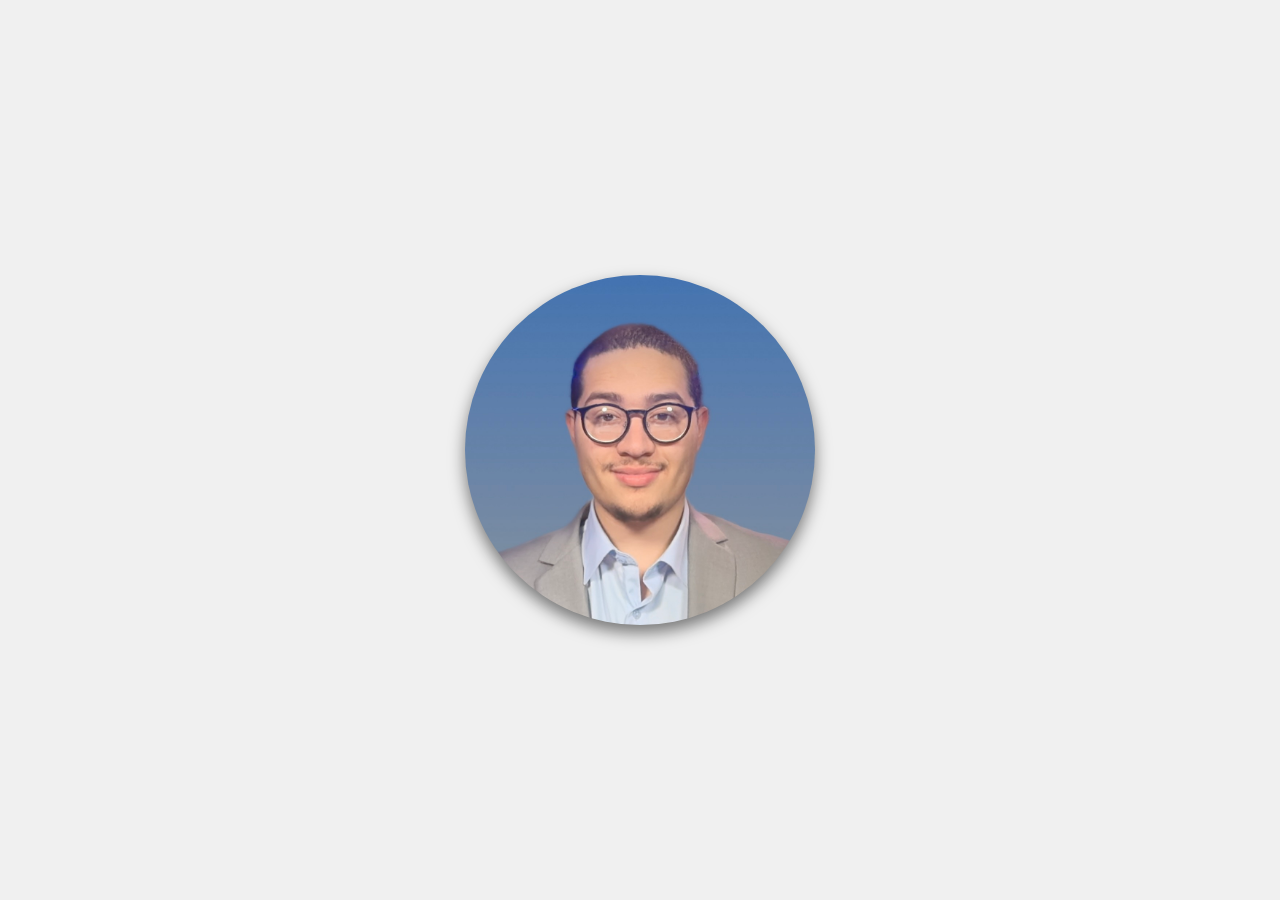
==== commit 6cd98efc: "changed darkmode backbutton" ====
--- a/index.html
+++ b/index.html
@@ -802,7 +802,7 @@
     }
 
     .back-button.dark-mode {
-        color: #e0e0e0;
+        color: #66b2ff;
     }
 </style>
 <body>
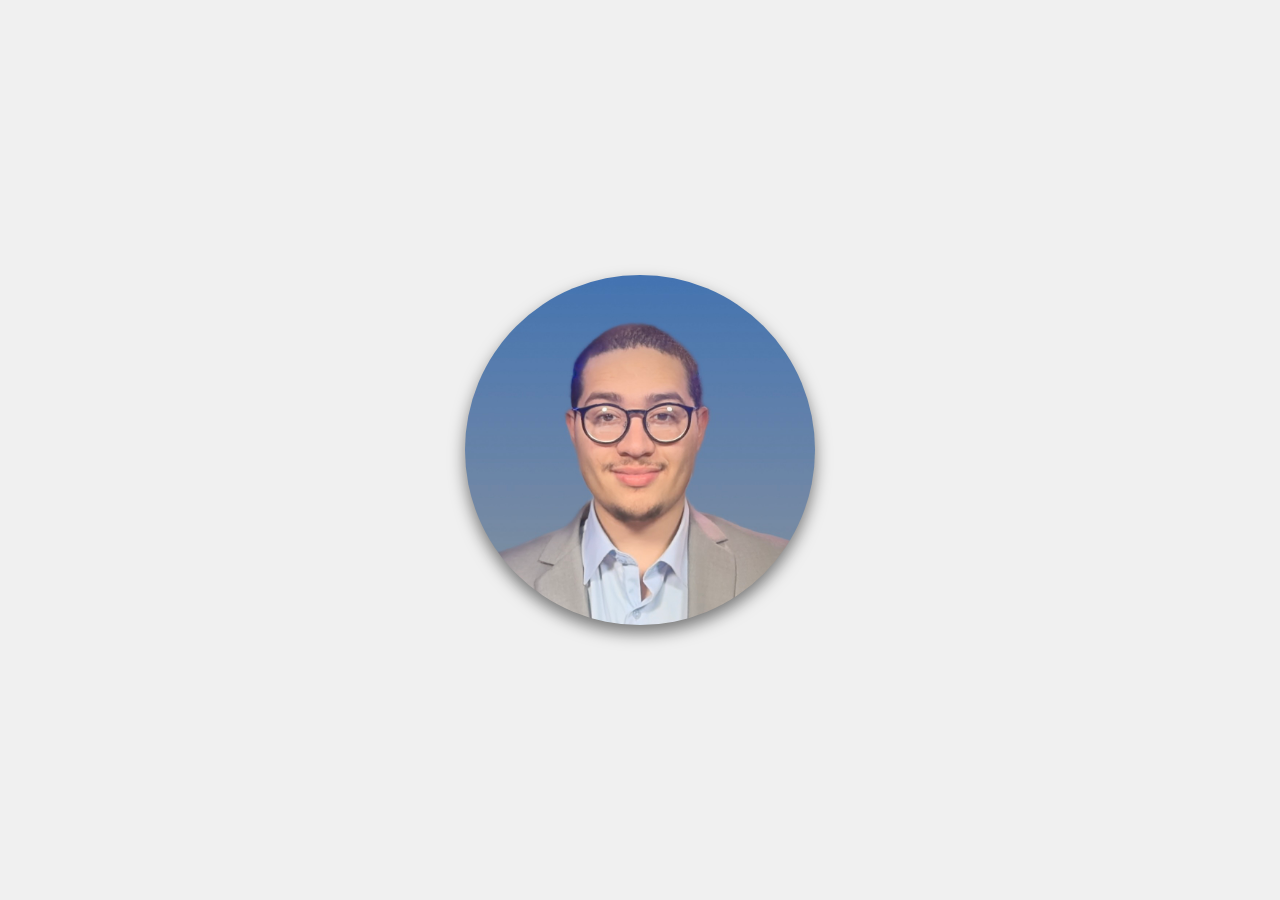
==== commit 6c6a4d17: "Updated about me bio" ====
--- a/index.html
+++ b/index.html
@@ -1040,8 +1040,10 @@
                     content = `
                         <div class="about-section">
                             <h2><i class="fas fa-user"></i> About Me</h2>
-                            <p>I am currently a student at the University of Massachusetts Boston, majoring in Information Technology with a concentration in System Administration. My academic focus is on gaining a deep understanding of network engineering, with a long-term goal of transitioning into the cybersecurity field. I am dedicated to building a strong foundation in IT and am actively seeking opportunities to gain hands-on experience in the tech industry. I am eager to secure my first position in the field, where I can apply my knowledge, learn from industry professionals, and contribute to impactful projects. With graduation approaching next semester, I am ready to bring my skills and enthusiasm to a dynamic tech team.</p>
-                            <p>Raised in Brockton, MA, I take great pride in my Puerto Rican heritage. I graduated from South Eastern Regional Vocational High School in 2020, where I studied Video & Radio Production. During my senior year of high school, I was able to take a Cisco Networking class as an elective, which sparked my passion for IT. I now have a passion for network engineering and aspire to move into cybersecurity eventually. In addition to my studies, I am a devoted LEGO collector, particularly enjoying modular buildings and UCS Star Wars sets.</p>
+                            <p>I recently graduated from the University of Massachusetts Boston with a Bachelor’s degree in Information Technology, concentrating in System Administration. While my academic foundation focused on network engineering, I am continuously expanding my expertise to include software development and IT architecture to complement my existing skills.
+                            My goal is to leverage this knowledge to support initiatives at the Executive Office of Technology Services and Security (EOTSS), where I am committed to optimizing systems and contributing to impactful projects. I am eager to continue growing as a tech professional and applying my diverse skill set to solve complex 
+                            challenges.</p> <p>Raised in Brockton, MA, I take great pride in my Puerto Rican heritage. I graduated from South Eastern Regional Vocational High School in 2020, where I studied Video & Radio Production. During my senior year, I took a Cisco Networking class as an elective, which ignited my passion for IT. 
+                            Over time, I have developed a strong interest in both network engineering and system architecture. Outside of work, I am a devoted LEGO collector, particularly enjoying modular buildings and UCS Star Wars sets, which reflect my creativity and attention to detail.</p>
                             <h3>What I'm Doing</h3>
                             <div class="what-doing-grid">
                                 <div class="what-doing-box">
@@ -1210,4 +1212,4 @@
         }
     </script>
 </body>
-</html>+</html>
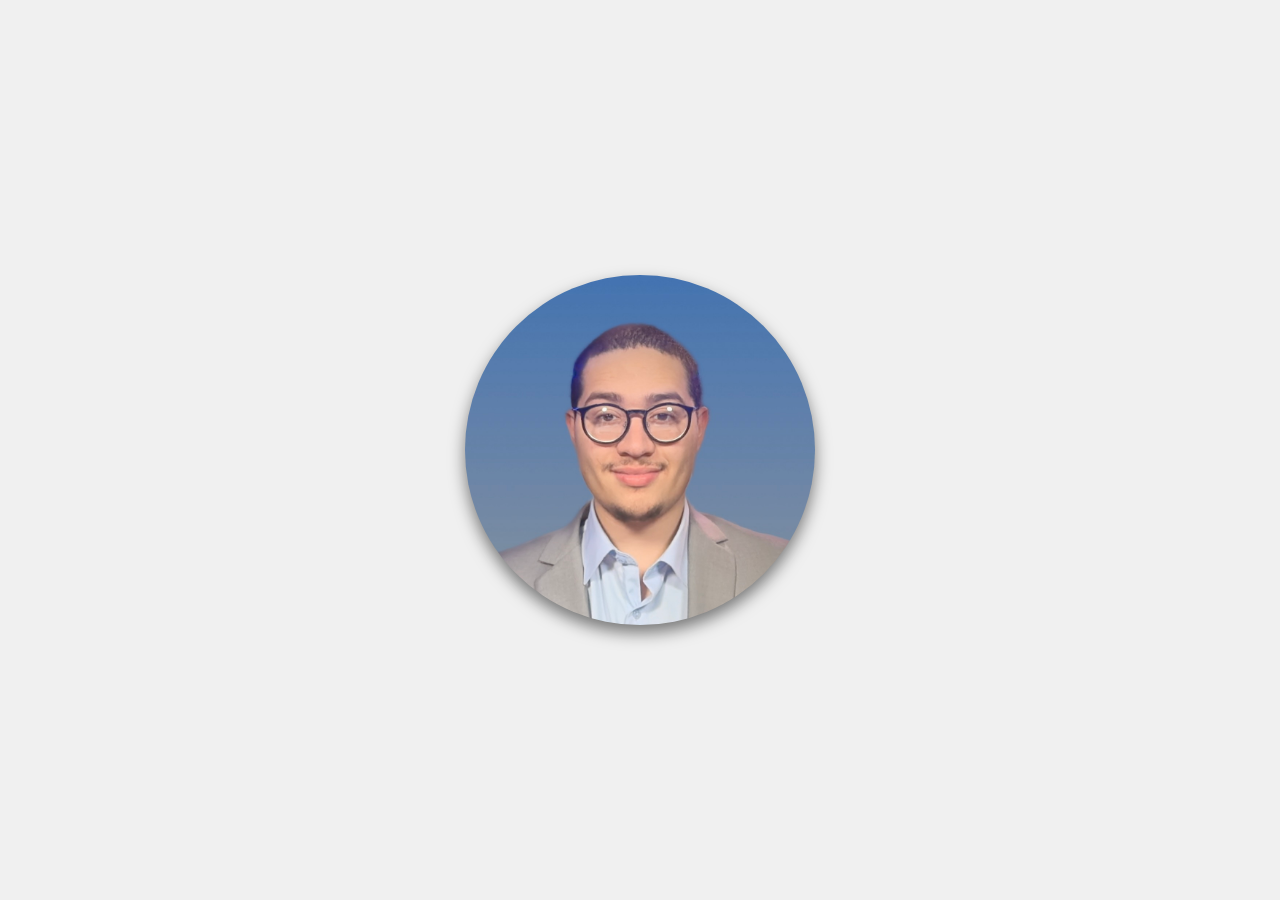
==== commit ae900614: "Updated "What I am doing"" ====
--- a/index.html
+++ b/index.html
@@ -1048,7 +1048,7 @@
                             <div class="what-doing-grid">
                                 <div class="what-doing-box">
                                     <i class="fas fa-laptop-code what-doing-icon"></i>
-                                    <div class="what-doing-text"><strong>IT Capstone:</strong> Currently working on my IT Capstone project, the KeyKnight Password Manager.</div>
+                                    <div class="what-doing-text"><strong>Work:</strong> Currently working as a Web Support Specialist, contributing to various projects for the Mass.gov team.</div>
                                 </div>
                                 <div class="what-doing-box">
                                     <i class="fas fa-code what-doing-icon"></i>
@@ -1056,14 +1056,13 @@
                                 </div>
                                 <div class="what-doing-box">
                                     <i class="fas fa-certificate what-doing-icon"></i>
-                                    <div class="what-doing-text"><strong>Certifications:</strong> Pursuing CompTIA and CCNA certifications to enhance my skills in the field of IT.</div>
+                                    <div class="what-doing-text"><strong>Certifications:</strong> Pursuing Acquia Certified Developer certification to enhance my skills in web development.</div>
                                 </div>
                                 <div class="what-doing-box">
                                     <i class="fas fa-video what-doing-icon"></i>
                                     <div class="what-doing-text"><strong>LEGO & Video Content:</strong> Building LEGO sets and creating engaging video content showcasing my passion for LEGO.</div>
                                 </div>
                             </div>
-                        </div>
                     `;
                     break;
                 case 'contact':
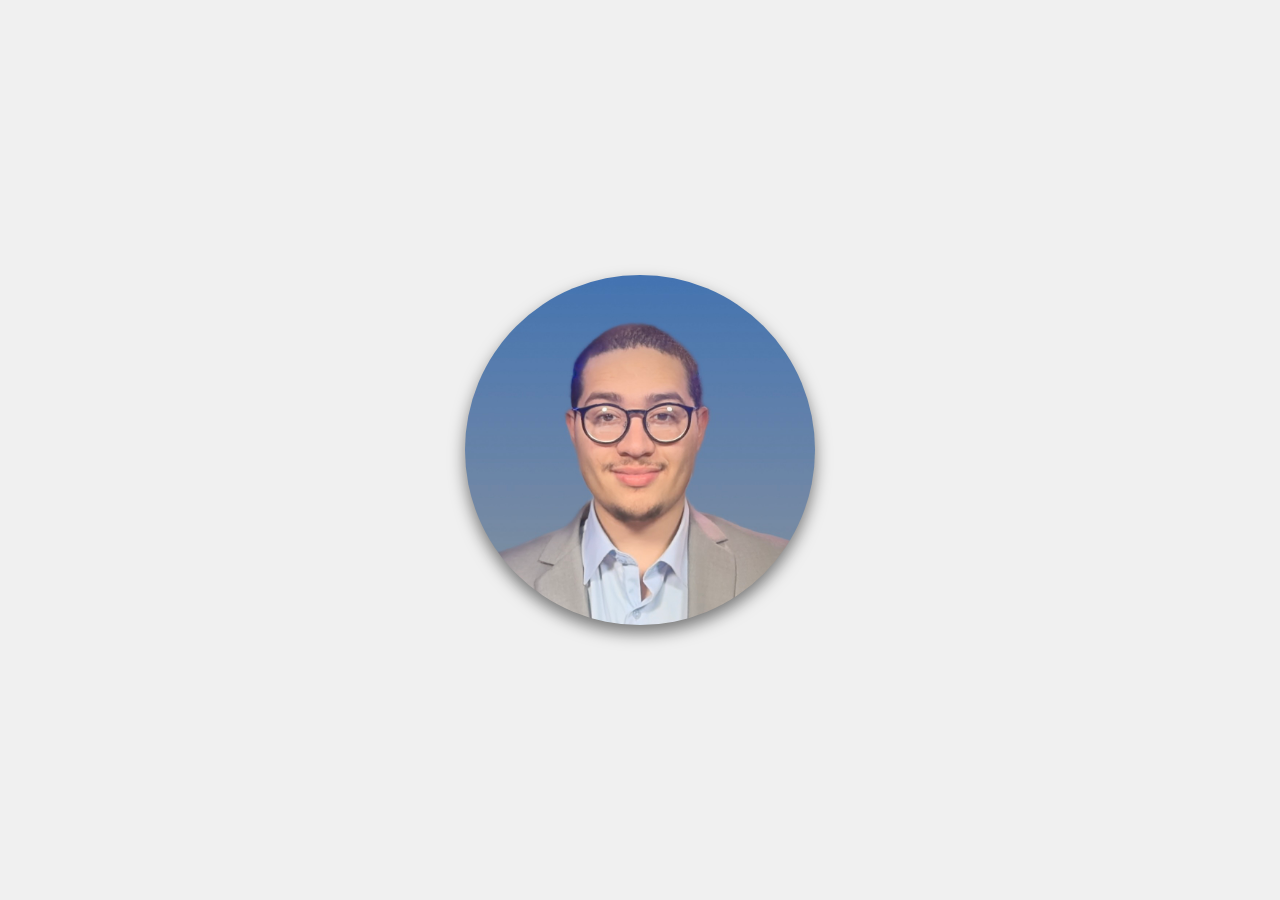
==== commit 0d86ad76: "Updated "What I am doing"" ====
--- a/index.html
+++ b/index.html
@@ -1056,7 +1056,7 @@
                                 </div>
                                 <div class="what-doing-box">
                                     <i class="fas fa-certificate what-doing-icon"></i>
-                                    <div class="what-doing-text"><strong>Certifications:</strong> Pursuing Acquia Certified Developer certification to enhance my skills in web development.</div>
+                                    <div class="what-doing-text"><strong>Certifications:</strong> Pursuing Acquia Certified Developer and CCNA certifications to enhance my skills in web development and networking.</div>
                                 </div>
                                 <div class="what-doing-box">
                                     <i class="fas fa-video what-doing-icon"></i>
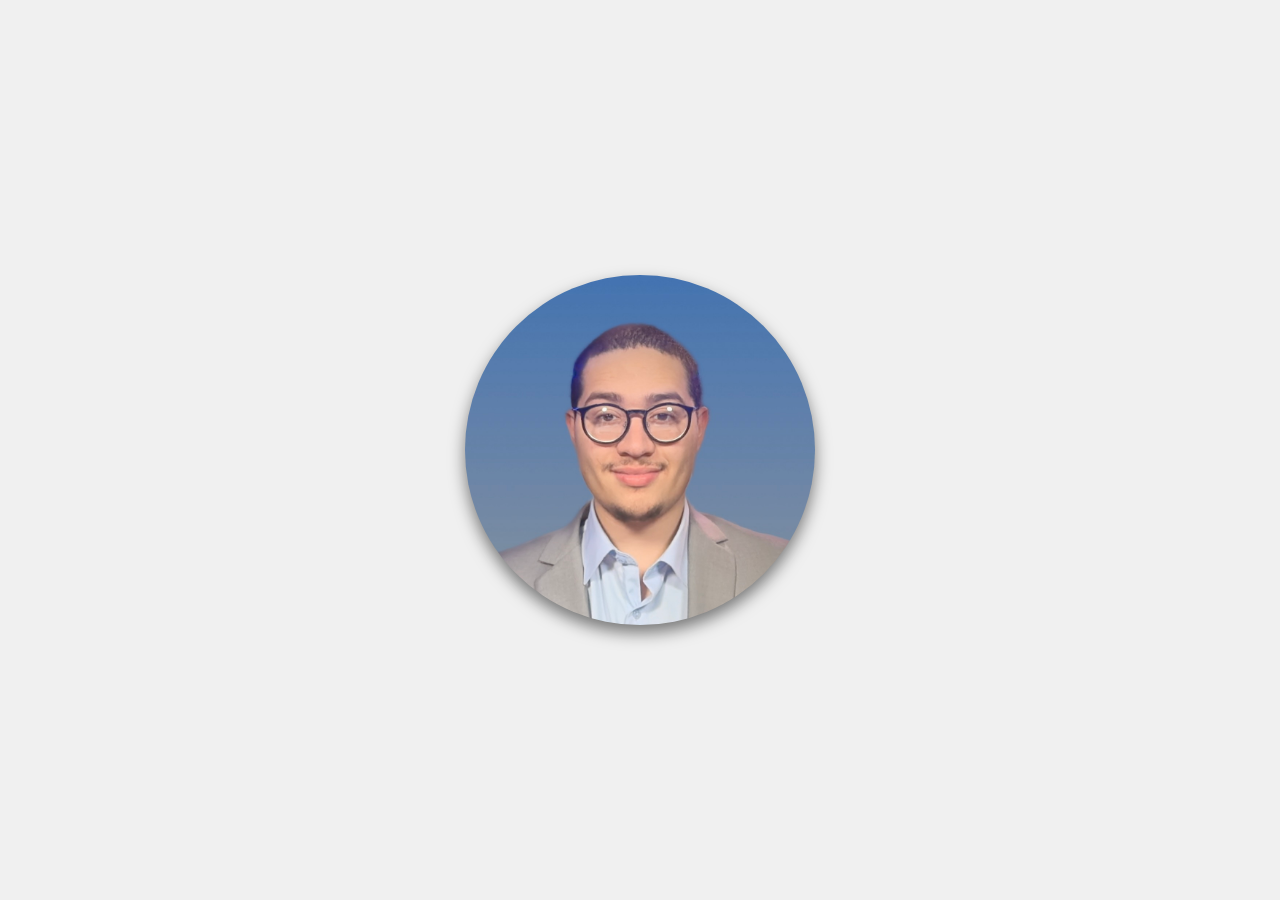
==== commit 34833f70: "Update resume info" ====
--- a/index.html
+++ b/index.html
@@ -951,7 +951,7 @@
                                 Expected December 2024<br>
                                 B.S. in Information Technology (System Administration Track)<br>
                                 GPA: 3.9/4.00<br>
-                                Academics: Beacon Merit Scholar, McNair Scholar, 4x Dean’s List, Alpha Lambda Delta Honors Society Member<br>
+                                Academics: Beacon Merit Scholar, McNair Scholar, Dean’s List, Alpha Lambda Delta Honors Society<br>
                                 Coursework: Network Security Administration, Windows Administration, Relational Databases, Web Fluency</p>
                             </div>
                             
